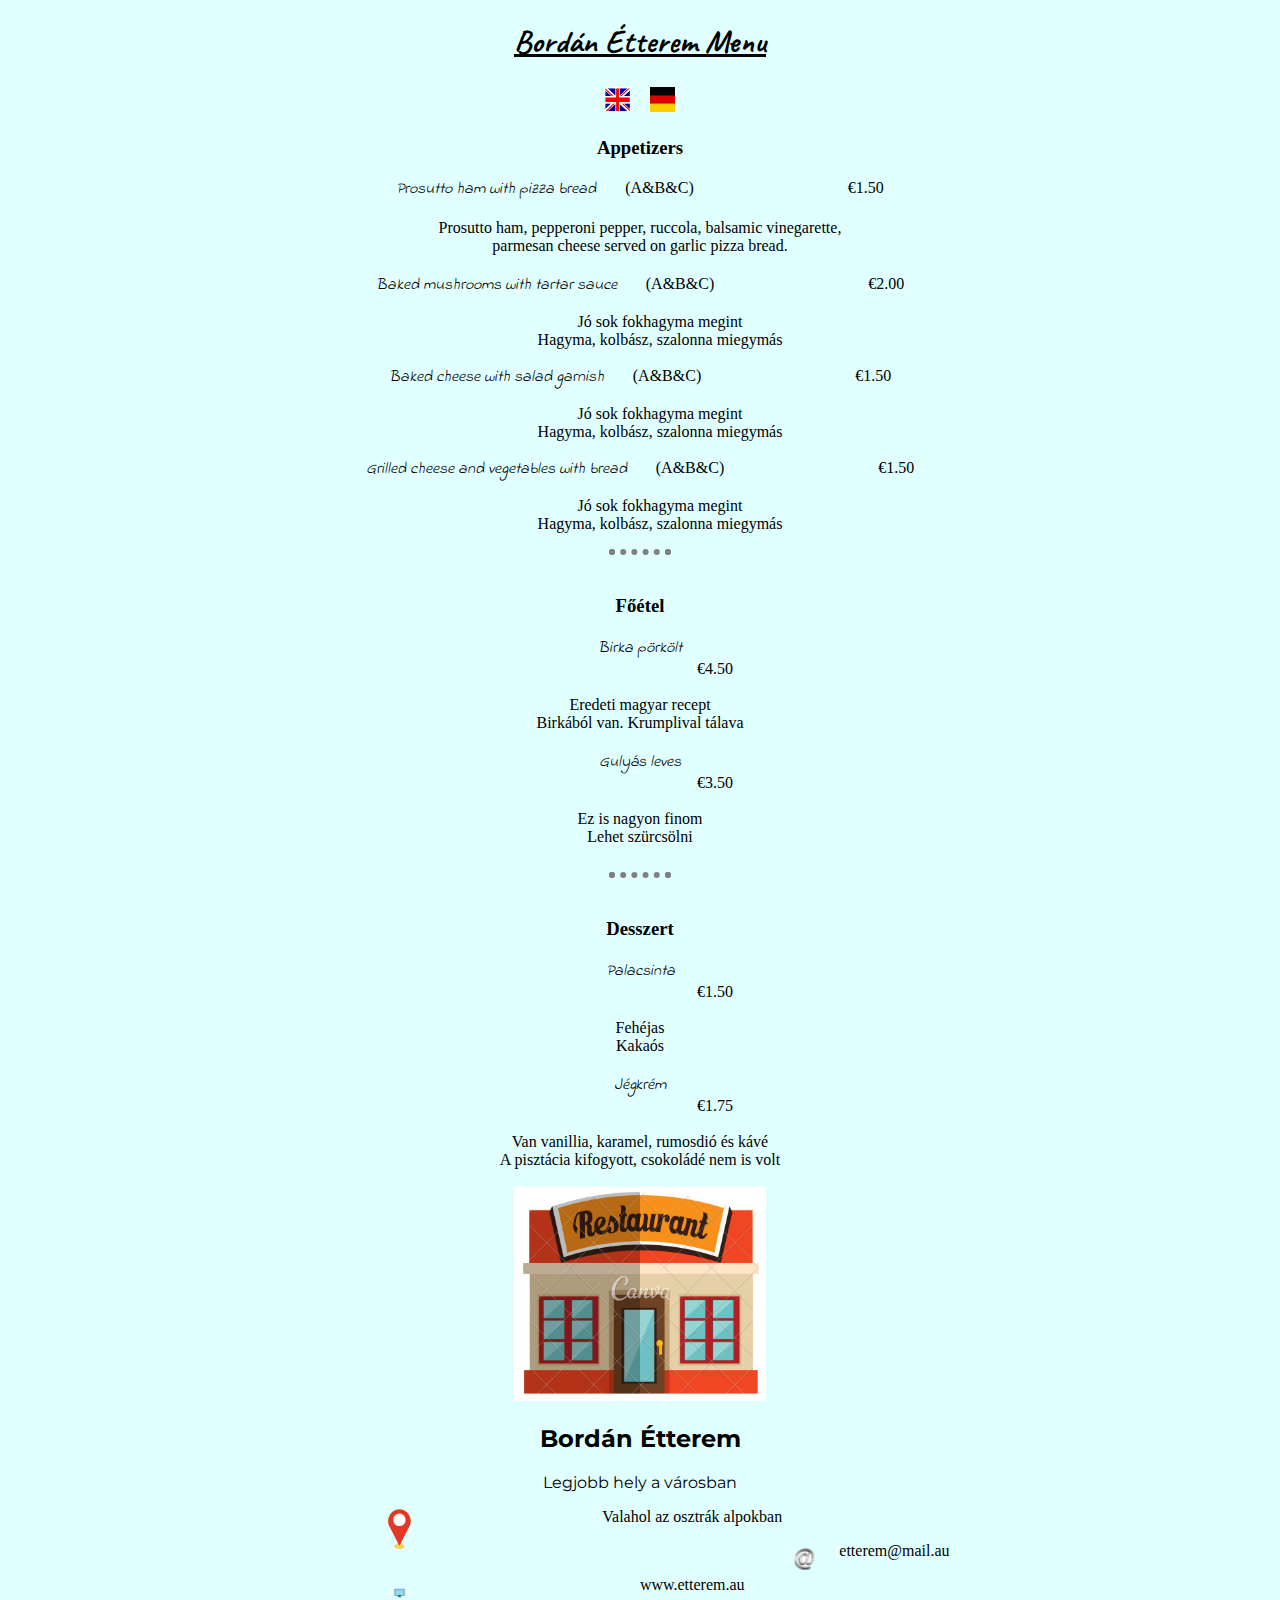
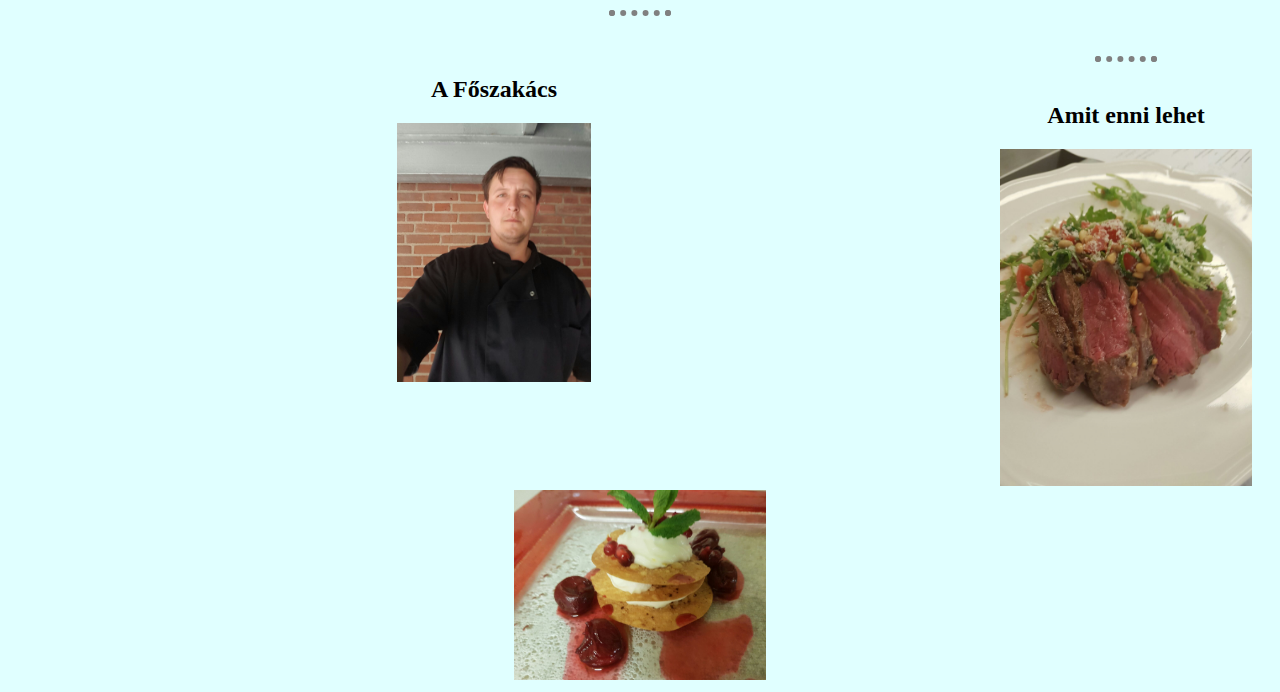
==== webmenueng.html @ 678c579b "Add english menu page" ====
<!DOCTYPE html>
<html lang="en" dir="ltr">
  <head>
    <meta charset="utf-8">
    <title>Bordán Étterem</title>
    <link rel="stylesheet" href="./CSS/etterem_styles.css" />
    <link href="https://fonts.googleapis.com/css2?family=Caveat&family=Merriweather&family=Montserrat&display=swap" rel="stylesheet">
    <link rel="preconnect" href="https://fonts.googleapis.com">
    <link rel="preconnect" href="https://fonts.gstatic.com" crossorigin>
    <link href="https://fonts.googleapis.com/css2?family=Indie+Flower&family=The+Nautigal&display=swap" rel="stylesheet">
  </head>
  <body>
   
    <div class="menu">
      <nav>
        <h1 class="etterem">Bordán Étterem Menu</h1>
        <button class="button"><a href="webmenueng.html"><img src="./images/union-jack-flag-1365882581V0R.jpg" height="25" width="25"></a></button>
        <button class="button"><a href="index.html"><img src="./images/german_flag.png" height="25" width="25"></a></button>
      </nav>
      <h3>Appetizers</h3>
      <div class="flexbox">
        
        <div class="nev show_inline">Prosutto ham with pizza bread</div>        
        <div class="alergy show_inline">(A&B&C)</div>
        <div class="euro show_inline ">€1.50</div>
      </div>
      <div>
        <br>
          <li>Prosutto ham, pepperoni pepper, ruccola, balsamic vinegarette,</li>
          <li>parmesan cheese served on garlic pizza bread.</li>
          
        <br>
      </div>
      <div class="flexbox">
        
        <div class="nev show_inline">Baked mushrooms with tartar sauce</div>  
        <div class="alergy show_inline">(A&B&C)</div>      
        <div class="euro show_inline">€2.00</div>
        
      </div>
        <div>
            <ul>
            <li>Jó sok fokhagyma megint</li>
            <li>Hagyma, kolbász, szalonna miegymás</li>
            </ul>
        </div>
        <div class="flexbox">        
            <div class="nev show_inline">Baked cheese with salad garnish</div>        
            <div class="alergy show_inline">(A&B&C)</div>
            <div class="euro show_inline ">€1.50</div>
          </div>
            <div>
            <ul>
            <li>Jó sok fokhagyma megint</li>
            <li>Hagyma, kolbász, szalonna miegymás</li>
            </ul>
            </div>
          <div class="flexbox">        
            <div class="nev show_inline">Grilled cheese and vegetables with bread</div>        
            <div class="alergy show_inline">(A&B&C)</div>
            <div class="euro show_inline ">€1.50</div>
          </div>
          <div>
            <ul>
            <li>Jó sok fokhagyma megint</li>
            <li>Hagyma, kolbász, szalonna miegymás</li>
            </ul>
            </div>
      </div>
      <hr class="hr">      
      <h3>Főétel</h3>    
      <div class="flexbox">
        <div></div>
        <div class="nev">Birka pörkölt</div>        
        <div class="euro">€4.50</div>
      </div>
      <div>
        <br>
          <li>Eredeti magyar recept</li>
          <li>Birkából van. Krumplival tálava</li>
        <br>
      </div>
      <div class="flexbox">
        <div></div>
        <div class="nev">Gulyás leves</div>        
        <div class="euro">€3.50</div>
      </div>
      <div>
        <br>
          <li>Ez is nagyon finom</li>
          <li>Lehet szürcsölni</li>
        <br>
      </div>
      <hr class="hr">
      <h3>Desszert</h3>
      <div class="flexbox">
        <div></div>
        <div class="nev">Palacsinta</div>        
        <div class="euro">€1.50</div>
      </div>
      <div>
       <br>
          <li>Fehéjas</li>
          <li>Kakaós</li>
       <br>
      </div>
      <div class="flexbox">
        <div></div>
        <div class="nev">Jégkrém</div>        
        <div class="euro">€1.75</div>
      </div>
      <div>
        <br>
          <li>Van vanillia, karamel, rumosdió és kávé</li>
          <li>A pisztácia kifogyott, csokoládé nem is volt</li>
        <br>
      </div>
    </div>
    <div class="contact">
      <img class="haz" src="images/etterem.png" alt="etterem_img">
      <h2 class="szoveg">Bordán Étterem</h2>
      <p class="szoveg">Legjobb hely a városban</p>
      <div class="location">
        <img class="hely" src="images/hely.png" alt="hely_img">
        <p class="szoveg2">Valahol az osztrák alpokban</p>
      </div>
      <div class="email">
        <img class="hely" src="images/mail.png" alt="mail_img">
        <p class="szoveg2">etterem@mail.au</p>
      </div>
      <div class="web">
        <img class="hely" src="images/web.png" alt="web_img">
        <p class="szoveg2">www.etterem.au</p>
      </div>
      <hr class="hr">
      <div class="kep">
        <h2>A Főszakács</h2>
        <img class="foto" src="images/szakacs.png" alt="img">
      </div>
      <hr class="hr">
      <div class="etel">
        <h2>Amit enni lehet</h2>
        <img class="foto" src="images/hus.png" alt="hus_img">
        <img class="foto" src="images/desszert.png" alt="des_img">
      </div>
    </div>
  </body>
</html>
---- CSS/etterem_styles.css ----
body {
  background-color: LightCyan;
  text-align: center;
}
/*
.bal {
  float: left;
  width: 50%;
  background-color: LightCyan;
}

.jobb {
  float: left;
  width: 50%;
  background-color: LightBlue;
}*/

.etterem {
  text-decoration: underline;
  font-family: 'Caveat', cursive;
}

.haz {
  max-width: 20%;
  max-height: 20%;
}

.nev {
  font-style: italic;
  flex: 1 1 1 auto;
  justify-content: center;
  
  font-family: 'Indie Flower', cursive, 'The Nautigal', cursive, sans-serif; 
  font-size: 1em;
}

.hr {
  border: dotted 6px;
  border-bottom: none;
  width: 4%;
  margin-bottom: 40px;
}

.szoveg {
  font-family: 'Montserrat', sans-serif;
  text-align: center;
}

.szoveg2 {
  text-align: center;
  padding-right: 300px;
  
}
.hely {

  float: left;
  padding-left: 30%;
  max-width: 2%;
  max-height: 2%;
}

.foto {
  max-width: 20%;
  max-height: 20%;
}
.kep {
  float: left;
}

.eloetel {
  margin-left: auto;
  margin-right: auto;
}

.flexbox {
  display: inline;  
}
.show_inline {
  display: inline;
}
.euro {
  padding-left: 150px;
}
.alergy {
  padding-left: 25px;
}
li {
  list-style-type: none;
 }
.button {
  background-color: transparent;
  border-color: transparent;
  
  margin-left: auto;
  margin-right: auto;
}

@media screen and (max-width: 480px) {
  .menu {
    display: block;
    width: 100%;
    flex-direction: row;
    flex-wrap: wrap;
  }
  
}
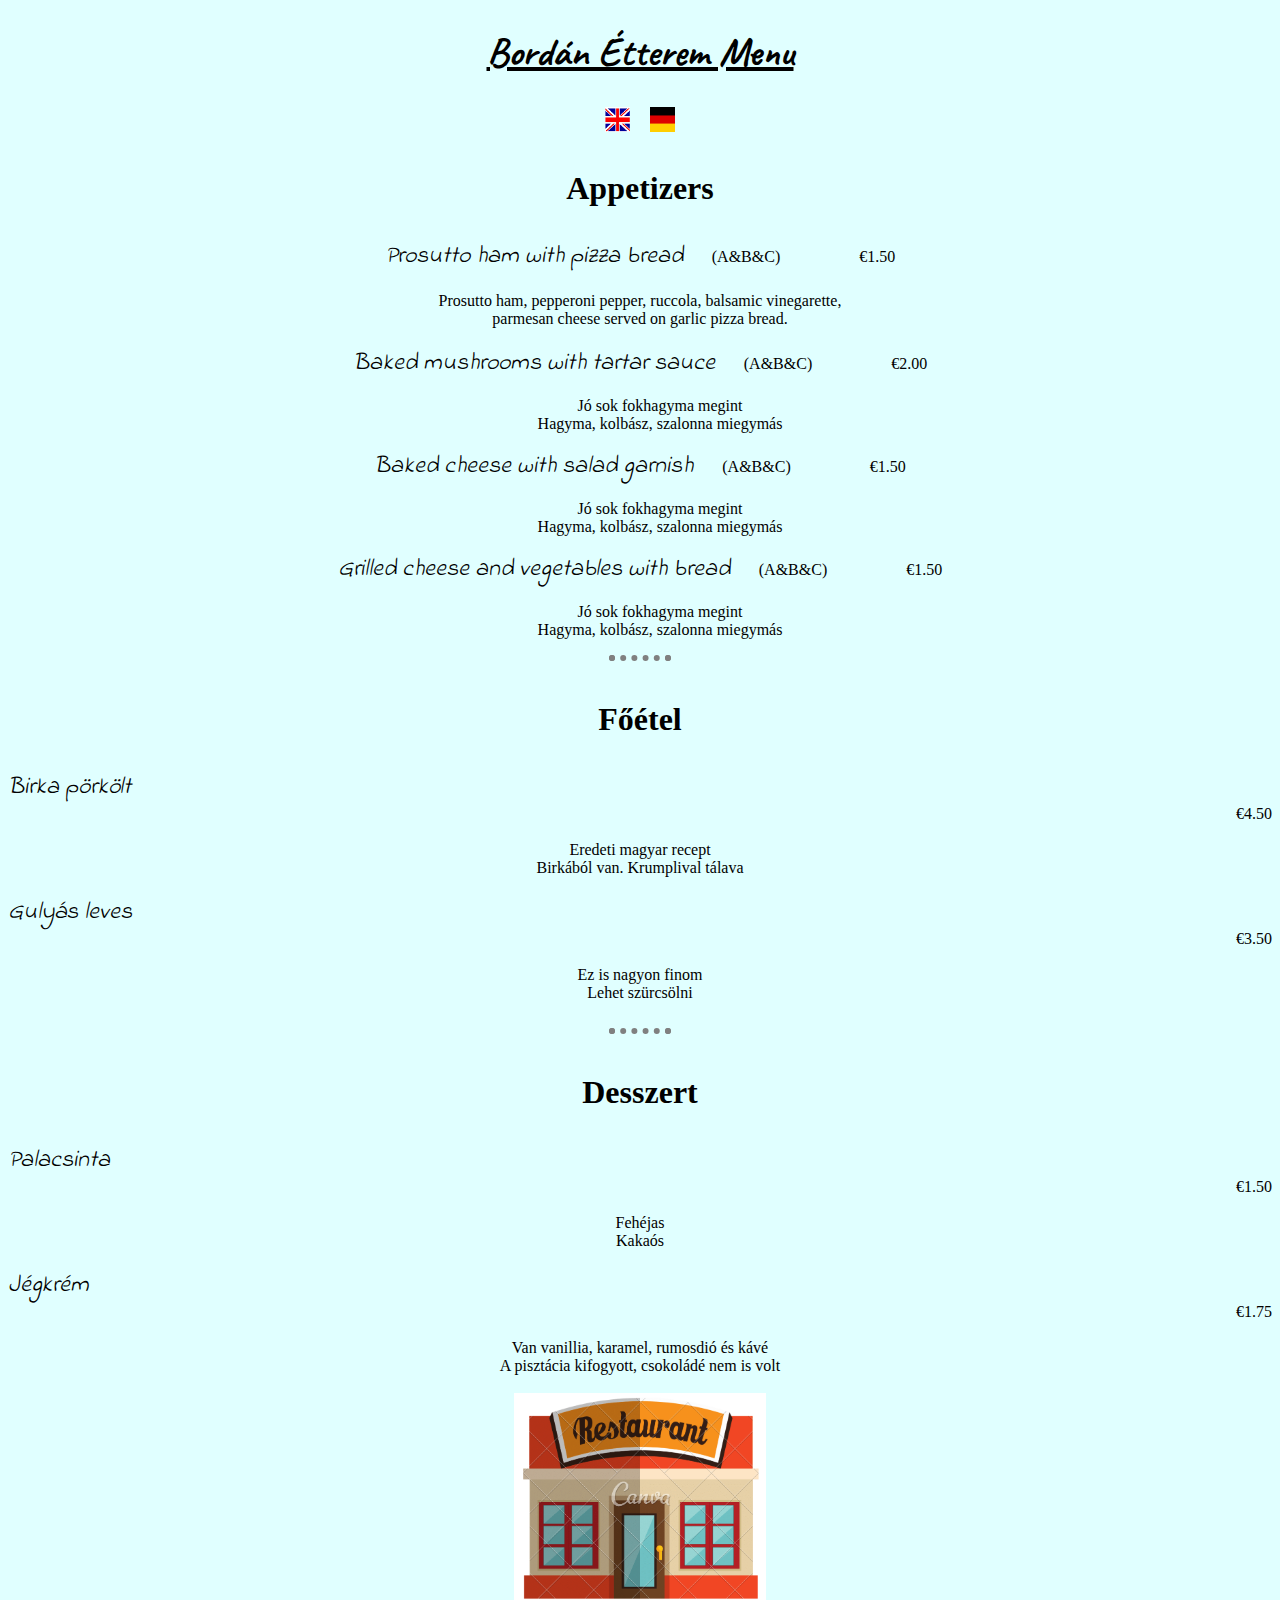
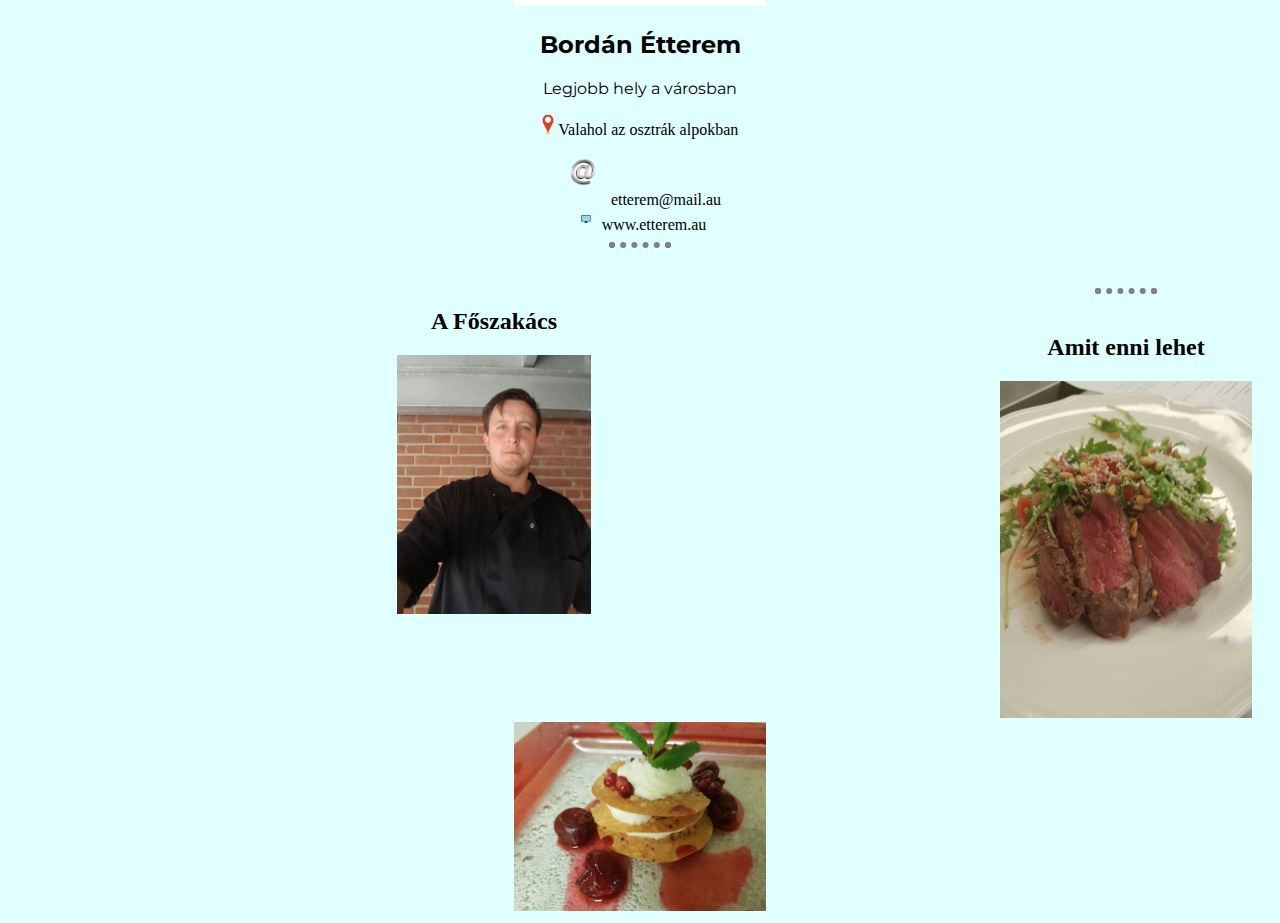
==== commit 9abedb42: "Change layout for different screens" ====
--- a/webmenueng.html
+++ b/webmenueng.html
@@ -120,16 +120,16 @@
       <img class="haz" src="images/etterem.png" alt="etterem_img">
       <h2 class="szoveg">Bordán Étterem</h2>
       <p class="szoveg">Legjobb hely a városban</p>
-      <div class="location">
-        <img class="hely" src="images/hely.png" alt="hely_img">
+      <div class="show_inline">
+        <img class="hely_img" src="images/hely.png" alt="hely_img">
         <p class="szoveg2">Valahol az osztrák alpokban</p>
       </div>
       <div class="email">
-        <img class="hely" src="images/mail.png" alt="mail_img">
+        <img class="email_img" src="images/email.png" alt="email_img">
         <p class="szoveg2">etterem@mail.au</p>
       </div>
       <div class="web">
-        <img class="hely" src="images/web.png" alt="web_img">
+        <img class="web_img" src="images/web.png" alt="web_img">
         <p class="szoveg2">www.etterem.au</p>
       </div>
       <hr class="hr">
--- a/CSS/etterem_styles.css
+++ b/CSS/etterem_styles.css
@@ -1,19 +1,54 @@
 body {
   background-color: LightCyan;
   text-align: center;
+ }
+
+/* * {
+  outline: 3px solid limegreen !important;
+  background: rgba(0, 151,0, 0.1) !important;
+} */
+
+h1 {
+  font-size: 2.5rem;
 }
-/*
-.bal {
+
+h3 {
+  font-size: 2rem;
+}
+
+hr {
+  border: dotted 6px;
+  border-bottom: none;
+  width: 4%;
+  margin-bottom: 40px;
+}
+
+span {
+  text-decoration: underline;
+}
+.menu2 {
+  display: flex;
+  flex-wrap: wrap;
+  align-items: flex-start;
+  justify-content: space-evenly;
+}
+
+.vorspeisen .risher_salat {
+  flex: 0 0 814px;
+  padding: 20px;
+}
+
+/* .left {
   float: left;
   width: 50%;
   background-color: LightCyan;
 }
 
-.jobb {
+.right {
   float: left;
   width: 50%;
   background-color: LightBlue;
-}*/
+} */
 
 .etterem {
   text-decoration: underline;
@@ -25,21 +60,6 @@
   max-height: 20%;
 }
 
-.nev {
-  font-style: italic;
-  flex: 1 1 1 auto;
-  justify-content: center;
-  
-  font-family: 'Indie Flower', cursive, 'The Nautigal', cursive, sans-serif; 
-  font-size: 1em;
-}
-
-.hr {
-  border: dotted 6px;
-  border-bottom: none;
-  width: 4%;
-  margin-bottom: 40px;
-}
 
 .szoveg {
   font-family: 'Montserrat', sans-serif;
@@ -47,16 +67,26 @@
 }
 
 .szoveg2 {
-  text-align: center;
-  padding-right: 300px;
+  display: inline;
+  vertical-align: middle;
+  margin: 0;
+}
+
+.hely_img {
+  max-width: 1%;
+  max-height: 1%;
+}
+
+.email_img {
   
+  max-width: 4rem;
+  max-height: 4rem;
 }
-.hely {
 
-  float: left;
-  padding-left: 30%;
-  max-width: 2%;
-  max-height: 2%;
+.web_img {
+ 
+  max-width: 1.5rem;
+  max-height: 1.5rem;
 }
 
 .foto {
@@ -72,21 +102,33 @@
   margin-right: auto;
 }
 
-.flexbox {
-  display: inline;  
-}
 .show_inline {
   display: inline;
+  
 }
+
+.nev {
+  font-style: italic;
+  font-family: 'Indie Flower', cursive, 'The Nautigal', cursive, sans-serif; 
+  font-size: 1.5em;
+  text-align: left;
+}
+
 .euro {
-  padding-left: 150px;
+  padding-left: 75px;
+  text-align: right;
+  
 }
+
 .alergy {
   padding-left: 25px;
+  text-align: left;
 }
+
 li {
   list-style-type: none;
  }
+
 .button {
   background-color: transparent;
   border-color: transparent;
@@ -95,12 +137,37 @@
   margin-right: auto;
 }
 
-@media screen and (max-width: 480px) {
-  .menu {
-    display: block;
+.Hauptgericht {
+  background-color: aquamarine;
+}
+
+@media screen and (max-width: 768px) {
+  .menu2 {
+    display: flex;
     width: 100%;
     flex-direction: row;
     flex-wrap: wrap;
   }
   
+}
+
+@media screen and (max-width: 990px) {
+  .contact {
+    display: flex;
+    width: 100%;
+    flex-direction: row;
+    flex-wrap: wrap;
+  }
+  
+}
+ 
+@media screen and (max-width: 800px) {
+  .etel {
+    display: none;
+  }
+  aside {
+    order: 1;
+    flex: 1;
+  }
+  
 }